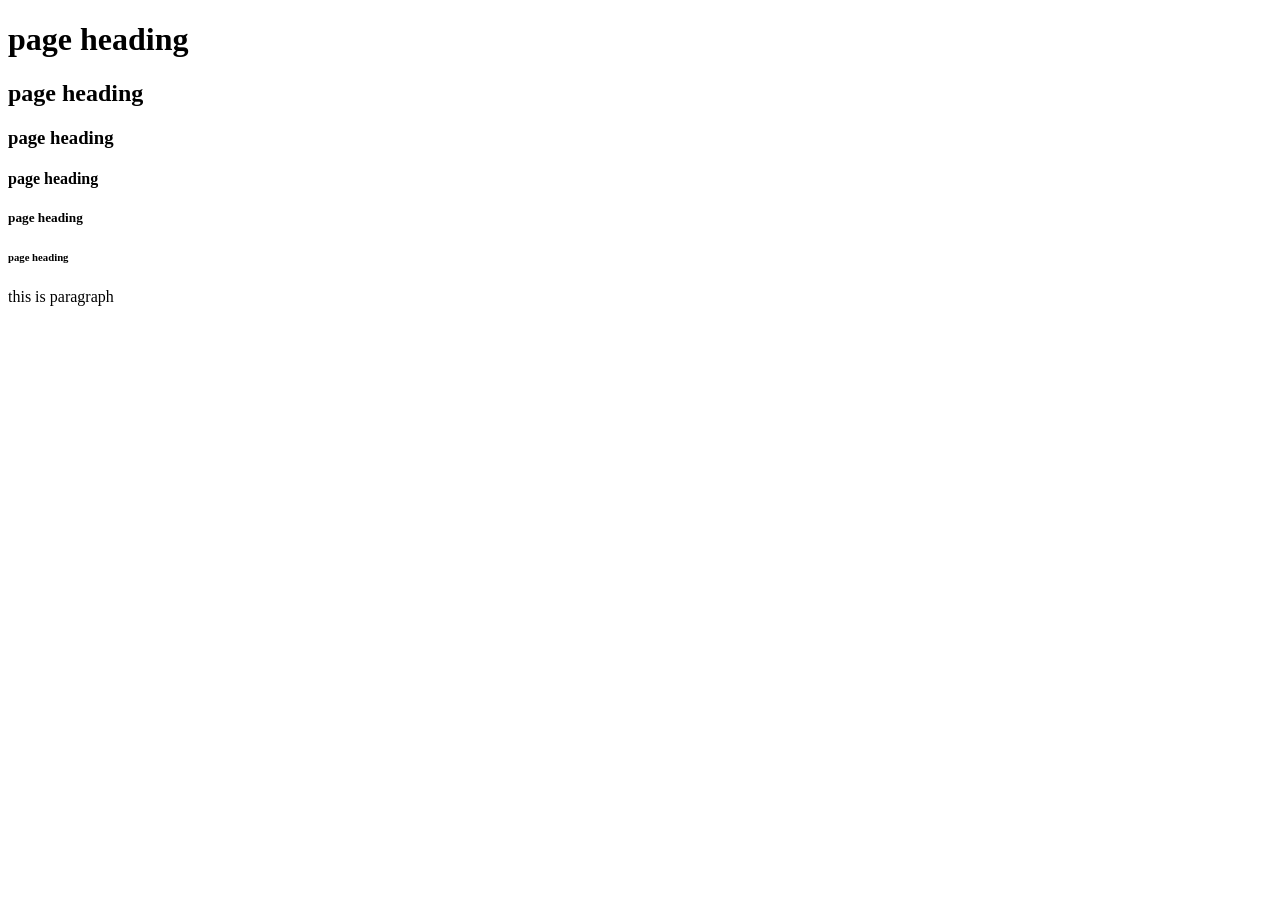
==== src/main/resources/static/index.html @ 691d0854 "serving html/css/js with springboot" ====
<!DOCTYPE html>
<html lang="en">
<head>
    <meta charset="UTF-8">
    <meta name="viewport" content="width=device-width, initial-scale=1.0">
    <title>Springboot-beginer</title>
    <link rel="stylesheet" href="css/site.css">
</head>
<body>
    <h1>page heading</h1>
    <h2>page heading</h2>
    <h3>page heading</h3>
    <h4>page heading</h4>
    <h5>page heading</h5>
    <h6>page heading</h6>
    <p>this is paragraph</p>
    <script src="js/site.js"></script>
</body>
</html>
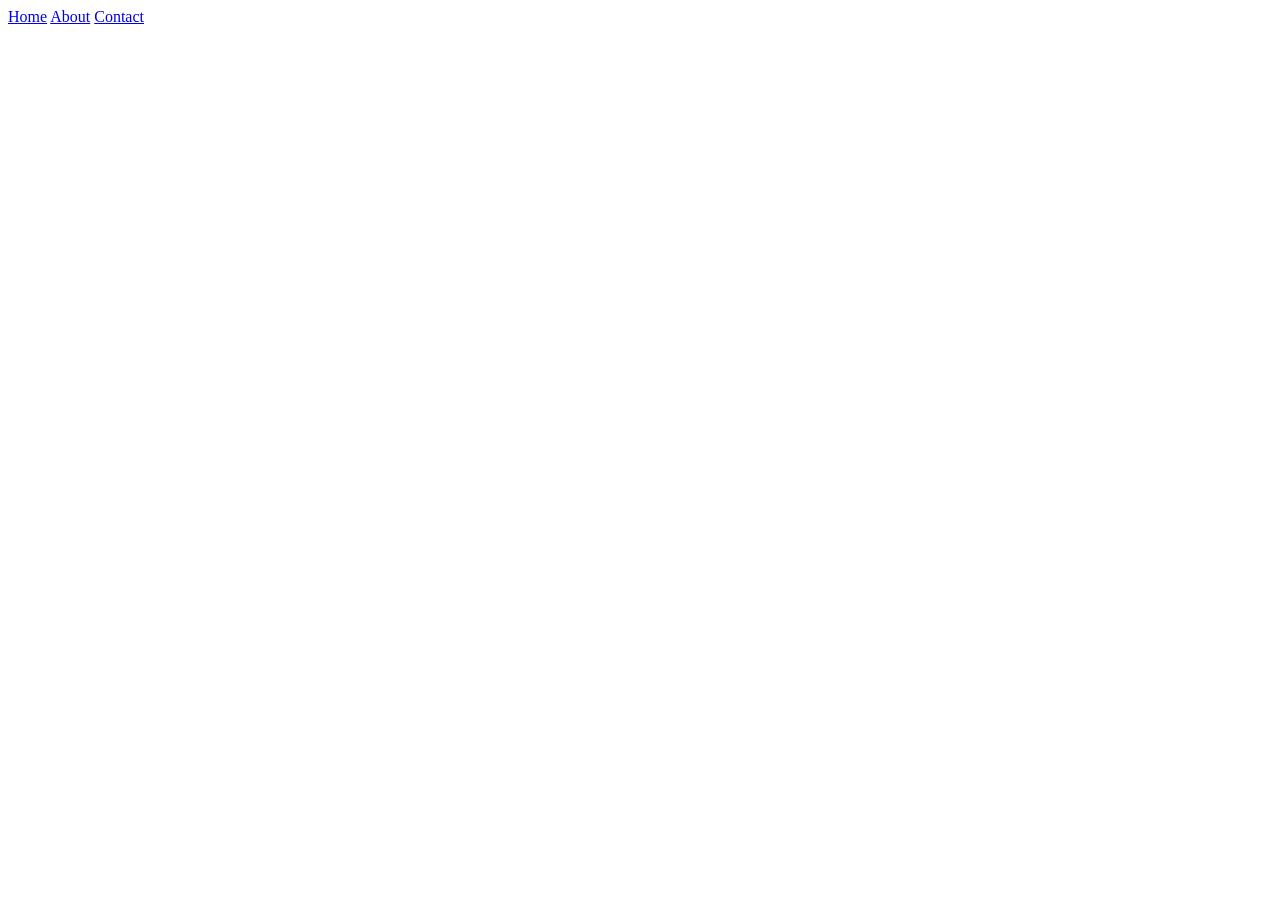
==== commit 61e5e91e: "navbar" ====
--- a/src/main/resources/static/index.html
+++ b/src/main/resources/static/index.html
@@ -4,16 +4,15 @@
     <meta charset="UTF-8">
     <meta name="viewport" content="width=device-width, initial-scale=1.0">
     <title>Springboot-beginer</title>
-    <link rel="stylesheet" href="css/site.css">
+    <link rel="stylesheet" href="/css/site.css">
 </head>
 <body>
-    <h1>page heading</h1>
-    <h2>page heading</h2>
-    <h3>page heading</h3>
-    <h4>page heading</h4>
-    <h5>page heading</h5>
-    <h6>page heading</h6>
-    <p>this is paragraph</p>
+    <div class="navbar">
+        <a href="#">Home</a>
+        <a href="#">About</a>
+        <a href="#">Contact</a>
+      </div>
+    
     <script src="js/site.js"></script>
 </body>
 </html>
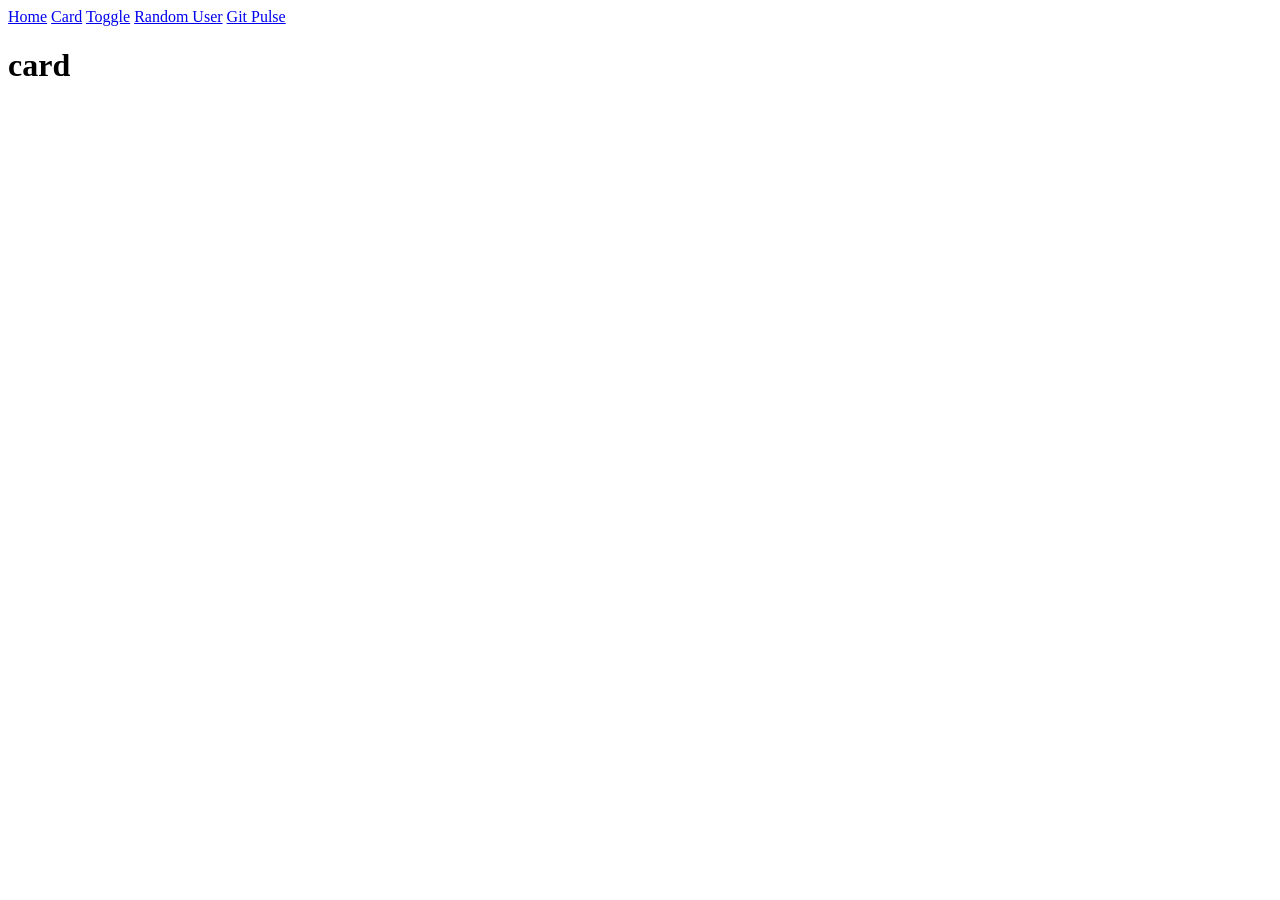
==== commit 1b03f1ec: "added gitpulse" ====
--- a/src/main/resources/static/index.html
+++ b/src/main/resources/static/index.html
@@ -8,11 +8,13 @@
 </head>
 <body>
     <div class="navbar">
-        <a href="#">Home</a>
-        <a href="#">About</a>
-        <a href="#">Contact</a>
+        <a href="/">Home</a>
+        <a href="/card.html">Card</a>
+        <a href="/toggle.html">Toggle</a>
+        <a href="/randomuser.html">Random User</a>
+        <a href="/gitpulse.html">Git Pulse</a>
       </div>
-    
+    <h1>card</h1>
     <script src="js/site.js"></script>
 </body>
 </html>
